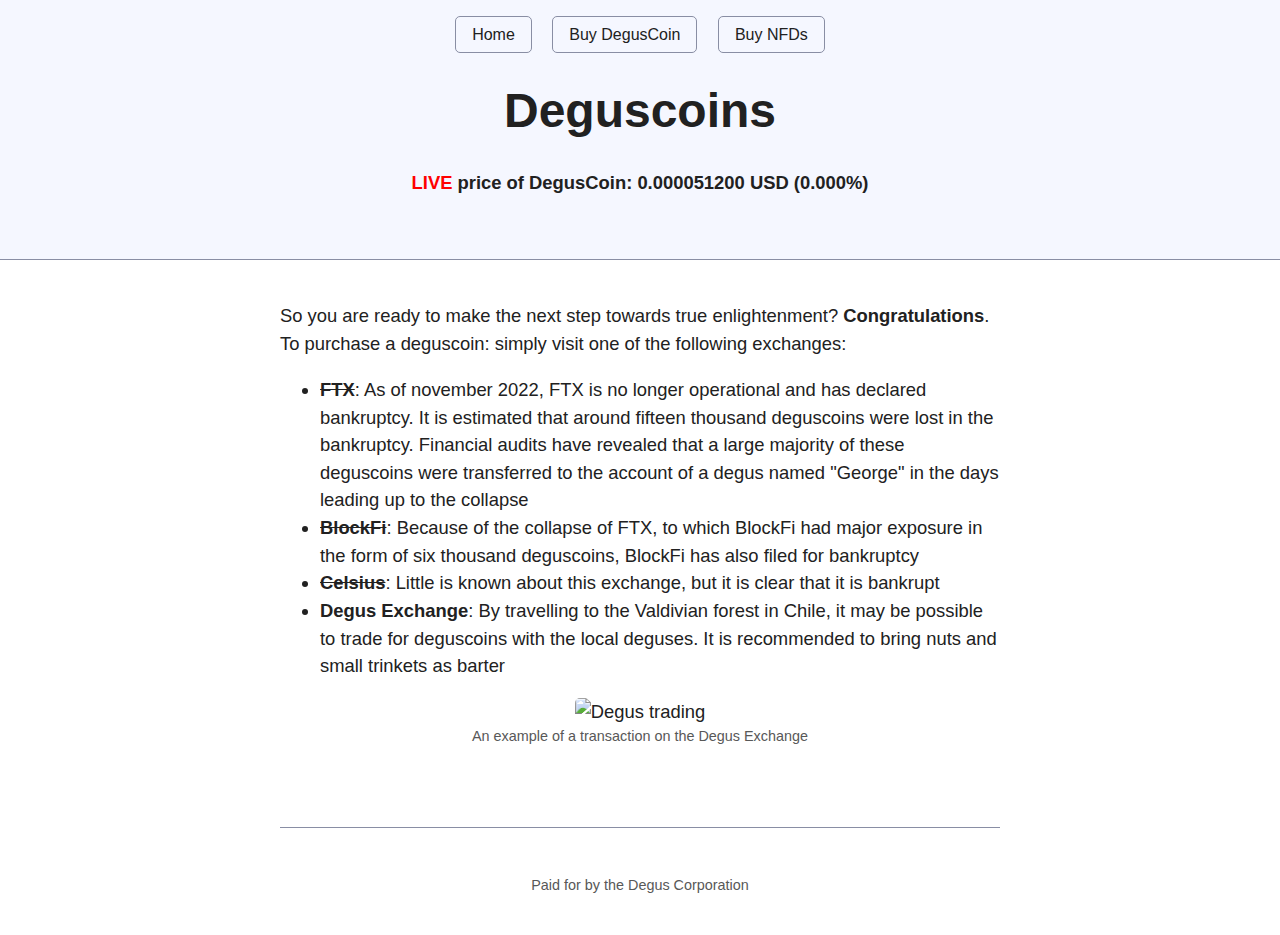
==== deguscoin.html @ f14afa3e "Add a lot of files" ====
<!doctype html>
<html>
<head>
	<title>Buy deguscoin right now!</title>
	<link rel="stylesheet" href="simple.css">
	<link rel="stylesheet" href="stylesheet.css">
	<meta name="viewport" content="width=device-width, initial-scale=1.0">
	<meta charset="UTF-8">
</head>
<body>
	<header>
		<nav>
		<a href="/">Home</a>
		<a href="/deguscoin">Buy DegusCoin</a>
		<a href="/nfd">Buy NFDs</a>
		</nav>
		<h1>Deguscoins</h1>
		<!-- <h6><i>"The future is just the present, tomorrow"</i></h6> -->
		<h5> <span style="color: red">LIVE</span> price of DegusCoin: <span id="price"></span></h5>
	</header>

	<main>
		<p>
		So you are ready to make the next step towards true enlightenment? <b>Congratulations</b>. To purchase a deguscoin: simply visit one of the following exchanges:

		<ul>
			<li><b><strike>FTX</strike></b>: As of november 2022, FTX is no longer operational and has declared bankruptcy. It is estimated that around fifteen thousand deguscoins were lost in the bankruptcy. Financial audits have revealed that a large majority of these deguscoins were transferred to the account of a degus named "George" in the days leading up to the collapse</li>
			<li><b><strike>BlockFi</strike></b>: Because of the collapse of FTX, to which BlockFi had major exposure in the form of six thousand deguscoins, BlockFi has also filed for bankruptcy</li>
			<li><b><strike>Celsius</strike></b>: Little is known about this exchange, but it is clear that it is bankrupt</li>
			<li><b>Degus Exchange</b>: By travelling to the Valdivian forest in Chile, it may be possible to trade for deguscoins with the local deguses. It is recommended to bring nuts and small trinkets as barter</li>
		</ul> 
		</p>

		<figure>
			<img alt="Degus trading" src="/images/degustrade.jpg" />
			<figcaption>An example of a transaction on the Degus Exchange</figcaption>
		</figure>

	</main>

	<footer>
		<p>Paid for by the Degus Corporation</p>
	</footer>

	<script src="script.js"></script>

	
</body>
</html>
---- simple.css ----
/* Global variables. */
:root {
  /* Set sans-serif & mono fonts */
  --sans-font: -apple-system, BlinkMacSystemFont, "Avenir Next", Avenir,
    "Nimbus Sans L", Roboto, "Noto Sans", "Segoe UI", Arial, Helvetica,
    "Helvetica Neue", sans-serif;
  --mono-font: Consolas, Menlo, Monaco, "Andale Mono", "Ubuntu Mono", monospace;

  /* Default (light) theme */
  --bg: #fff;
  --accent-bg: #f5f7ff;
  --text: #212121;
  --text-light: #585858;
  --border: #898EA4;
  --accent: #0d47a1;
  --code: #d81b60;
  --preformatted: #444;
  --marked: #ffdd33;
  --disabled: #efefef;
}

/* Dark theme */
@media (prefers-color-scheme: dark) {
  :root {
    color-scheme: dark;
    --bg: #212121;
    --accent-bg: #2b2b2b;
    --text: #dcdcdc;
    --text-light: #ababab;
    --accent: #ffb300;
    --code: #f06292;
    --preformatted: #ccc;
    --disabled: #111;
  }
  /* Add a bit of transparency so light media isn't so glaring in dark mode */
  img,
  video {
    opacity: 0.8;
  }
}

/* Reset box-sizing */
*, *::before, *::after {
  box-sizing: border-box;
}

/* Reset default appearance */
textarea,
select,
input,
progress {
  appearance: none;
  -webkit-appearance: none;
  -moz-appearance: none;
}

html {
  /* Set the font globally */
  font-family: var(--sans-font);
  scroll-behavior: smooth;
}

/* Make the body a nice central block */
body {
  color: var(--text);
  background-color: var(--bg);
  font-size: 1.15rem;
  line-height: 1.5;
  display: grid;
  grid-template-columns: 1fr min(45rem, 90%) 1fr;
  margin: 0;
}
body > * {
  grid-column: 2;
}

/* Make the header bg full width, but the content inline with body */
body > header {
  background-color: var(--accent-bg);
  border-bottom: 1px solid var(--border);
  text-align: center;
  padding: 0 0.5rem 2rem 0.5rem;
  grid-column: 1 / -1;
}

body > header h1 {
  max-width: 1200px;
  margin: 1rem auto;
}

body > header p {
  max-width: 40rem;
  margin: 1rem auto;
}

/* Add a little padding to ensure spacing is correct between content and header > nav */
main {
  padding-top: 1.5rem;
}

body > footer {
  margin-top: 4rem;
  padding: 2rem 1rem 1.5rem 1rem;
  color: var(--text-light);
  font-size: 0.9rem;
  text-align: center;
  border-top: 1px solid var(--border);
}

/* Format headers */
h1 {
  font-size: 3rem;
}

h2 {
  font-size: 2.6rem;
  margin-top: 3rem;
}

h3 {
  font-size: 2rem;
  margin-top: 3rem;
}

h4 {
  font-size: 1.44rem;
}

h5 {
  font-size: 1.15rem;
}

h6 {
  font-size: 0.96rem;
}

/* Prevent long strings from overflowing container */
p, h1, h2, h3, h4, h5, h6 {
  overflow-wrap: break-word;
}

/* Fix line height when title wraps */
h1,
h2,
h3 {
  line-height: 1.1;
}

/* Reduce header size on mobile */
@media only screen and (max-width: 720px) {
  h1 {
    font-size: 2.5rem;
  }

  h2 {
    font-size: 2.1rem;
  }

  h3 {
    font-size: 1.75rem;
  }

  h4 {
    font-size: 1.25rem;
  }
}

/* Format links & buttons */
a,
a:visited {
  color: var(--accent);
}

a:hover {
  text-decoration: none;
}

button,
[role="button"],
input[type="submit"],
input[type="reset"],
input[type="button"],
label[type="button"] {
  border: none;
  border-radius: 5px;
  background-color: var(--accent);
  font-size: 1rem;
  color: var(--bg);
  padding: 0.7rem 0.9rem;
  margin: 0.5rem 0;
}

button[disabled],
[role="button"][aria-disabled="true"],
input[type="submit"][disabled],
input[type="reset"][disabled],
input[type="button"][disabled],
input[type="checkbox"][disabled],
input[type="radio"][disabled],
select[disabled] {
  cursor: not-allowed;
}

input:disabled,
textarea:disabled,
select:disabled,
button[disabled] {
  cursor: not-allowed;
  background-color: var(--disabled);
  color: var(--text-light)
}

input[type="range"] {
  padding: 0;
}

/* Set the cursor to '?' on an abbreviation and style the abbreviation to show that there is more information underneath */
abbr[title] {
  cursor: help;
  text-decoration-line: underline;
  text-decoration-style: dotted;
}

button:enabled:hover,
[role="button"]:not([aria-disabled="true"]):hover,
input[type="submit"]:enabled:hover,
input[type="reset"]:enabled:hover,
input[type="button"]:enabled:hover,
label[type="button"]:hover {
  filter: brightness(1.4);
  cursor: pointer;
}

button:focus-visible:where(:enabled, [role="button"]:not([aria-disabled="true"])),
input:enabled:focus-visible:where(
  [type="submit"],
  [type="reset"],
  [type="button"]
) {
  outline: 2px solid var(--accent);
  outline-offset: 1px;
}

/* Format navigation */
header > nav {
  font-size: 1rem;
  line-height: 2;
  padding: 1rem 0 0 0;
}

/* Use flexbox to allow items to wrap, as needed */
header > nav ul,
header > nav ol {
  align-content: space-around;
  align-items: center;
  display: flex;
  flex-direction: row;
  flex-wrap: wrap;
  justify-content: center;
  list-style-type: none;
  margin: 0;
  padding: 0;
}

/* List items are inline elements, make them behave more like blocks */
header > nav ul li,
header > nav ol li {
  display: inline-block;
}

header > nav a,
header > nav a:visited {
  margin: 0 0.5rem 1rem 0.5rem;
  border: 1px solid var(--border);
  border-radius: 5px;
  color: var(--text);
  display: inline-block;
  padding: 0.1rem 1rem;
  text-decoration: none;
}

header > nav a:hover {
  border-color: var(--accent);
  color: var(--accent);
  cursor: pointer;
}

/* Reduce nav side on mobile */
@media only screen and (max-width: 720px) {
  header > nav a {
    border: none;
    padding: 0;
    text-decoration: underline;
    line-height: 1;
  }
}

/* Consolidate box styling */
aside, details, pre, progress {
  background-color: var(--accent-bg);
  border: 1px solid var(--border);
  border-radius: 5px;
  margin-bottom: 1rem;
}

aside {
  font-size: 1rem;
  width: 30%;
  padding: 0 15px;
  margin-left: 15px;
  float: right;
}

/* Make aside full-width on mobile */
@media only screen and (max-width: 720px) {
  aside {
    width: 100%;
    float: none;
    margin-left: 0;
  }
}

article, fieldset {
  border: 1px solid var(--border);
  padding: 1rem;
  border-radius: 5px;
  margin-bottom: 1rem;
}

article h2:first-child,
section h2:first-child {
  margin-top: 1rem;
}

section {
  border-top: 1px solid var(--border);
  border-bottom: 1px solid var(--border);
  padding: 2rem 1rem;
  margin: 3rem 0;
}

/* Don't double separators when chaining sections */
section + section,
section:first-child {
  border-top: 0;
  padding-top: 0;
}

section:last-child {
  border-bottom: 0;
  padding-bottom: 0;
}

details {
  padding: 0.7rem 1rem;
}

summary {
  cursor: pointer;
  font-weight: bold;
  padding: 0.7rem 1rem;
  margin: -0.7rem -1rem;
  word-break: break-all;
}

details[open] > summary + * {
  margin-top: 0;
}

details[open] > summary {
  margin-bottom: 0.5rem;
}

details[open] > :last-child {
  margin-bottom: 0;
}

/* Format tables */
table {
  border-collapse: collapse;
  display: block;
  margin: 1.5rem 0;
  overflow: auto;
  width: 100%;
}

td,
th {
  border: 1px solid var(--border);
  text-align: left;
  padding: 0.5rem;
}

th {
  background-color: var(--accent-bg);
  font-weight: bold;
}

tr:nth-child(even) {
  /* Set every other cell slightly darker. Improves readability. */
  background-color: var(--accent-bg);
}

table caption {
  font-weight: bold;
  margin-bottom: 0.5rem;
}

/* Format forms */
textarea,
select,
input {
  font-size: inherit;
  font-family: inherit;
  padding: 0.5rem;
  margin-bottom: 0.5rem;
  color: var(--text);
  background-color: var(--bg);
  border: 1px solid var(--border);
  border-radius: 5px;
  box-shadow: none;
  max-width: 100%;
  display: inline-block;
}
label {
  display: block;
}
textarea:not([cols]) {
  width: 100%;
}

/* Add arrow to drop-down */
select:not([multiple]) {
  background-image: linear-gradient(45deg, transparent 49%, var(--text) 51%),
    linear-gradient(135deg, var(--text) 51%, transparent 49%);
  background-position: calc(100% - 15px), calc(100% - 10px);
  background-size: 5px 5px, 5px 5px;
  background-repeat: no-repeat;
  padding-right: 25px;
}

/* checkbox and radio button style */
input[type="checkbox"],
input[type="radio"] {
  vertical-align: middle;
  position: relative;
  width: min-content;
}

input[type="checkbox"] + label,
input[type="radio"] + label {
  display: inline-block;
}

input[type="radio"] {
  border-radius: 100%;
}

input[type="checkbox"]:checked,
input[type="radio"]:checked {
  background-color: var(--accent);
}

input[type="checkbox"]:checked::after {
  /* Creates a rectangle with colored right and bottom borders which is rotated to look like a check mark */
  content: " ";
  width: 0.18em;
  height: 0.32em;
  border-radius: 0;
  position: absolute;
  top: 0.05em;
  left: 0.17em;
  background-color: transparent;
  border-right: solid var(--bg) 0.08em;
  border-bottom: solid var(--bg) 0.08em;
  font-size: 1.8em;
  transform: rotate(45deg);
}
input[type="radio"]:checked::after {
  /* creates a colored circle for the checked radio button  */
  content: " ";
  width: 0.25em;
  height: 0.25em;
  border-radius: 100%;
  position: absolute;
  top: 0.125em;
  background-color: var(--bg);
  left: 0.125em;
  font-size: 32px;
}

/* Makes input fields wider on smaller screens */
@media only screen and (max-width: 720px) {
  textarea,
  select,
  input {
    width: 100%;
  }
}

/* Set a height for color input */
input[type="color"] {
  height: 2.5rem;
  padding:  0.2rem;
}

/* do not show border around file selector button */
input[type="file"] {
  border: 0;
}

/* Misc body elements */
hr {
  border: none;
  height: 1px;
  background: var(--border);
  margin: 1rem auto;
}

mark {
  padding: 2px 5px;
  border-radius: 4px;
  background-color: var(--marked);
}

img,
video {
  max-width: 100%;
  height: auto;
  border-radius: 5px;
}

figure {
  margin: 0;
  text-align: center;
}

figcaption {
  font-size: 0.9rem;
  color: var(--text-light);
  margin-bottom: 1rem;
}

blockquote {
  margin: 2rem 0 2rem 2rem;
  padding: 0.4rem 0.8rem;
  border-left: 0.35rem solid var(--accent);
  color: var(--text-light);
  font-style: italic;
}

cite {
  font-size: 0.9rem;
  color: var(--text-light);
  font-style: normal;
}

dt {
    color: var(--text-light);
}

/* Use mono font for code elements */
code,
pre,
pre span,
kbd,
samp {
  font-family: var(--mono-font);
  color: var(--code);
}

kbd {
  color: var(--preformatted);
  border: 1px solid var(--preformatted);
  border-bottom: 3px solid var(--preformatted);
  border-radius: 5px;
  padding: 0.1rem 0.4rem;
}

pre {
  padding: 1rem 1.4rem;
  max-width: 100%;
  overflow: auto;
  color: var(--preformatted);
}

/* Fix embedded code within pre */
pre code {
  color: var(--preformatted);
  background: none;
  margin: 0;
  padding: 0;
}

/* Progress bars */
/* Declarations are repeated because you */
/* cannot combine vendor-specific selectors */
progress {
  width: 100%;
}

progress:indeterminate {
  background-color: var(--accent-bg);
}

progress::-webkit-progress-bar {
  border-radius: 5px;
  background-color: var(--accent-bg);
}

progress::-webkit-progress-value {
  border-radius: 5px;
  background-color: var(--accent);
}

progress::-moz-progress-bar {
  border-radius: 5px;
  background-color: var(--accent);
  transition-property: width;
  transition-duration: 0.3s;
}

progress:indeterminate::-moz-progress-bar {
  background-color: var(--accent-bg);
}
---- stylesheet.css ----
.float {
	position: fixed;
	top: 100px;
	width: 20%;
}
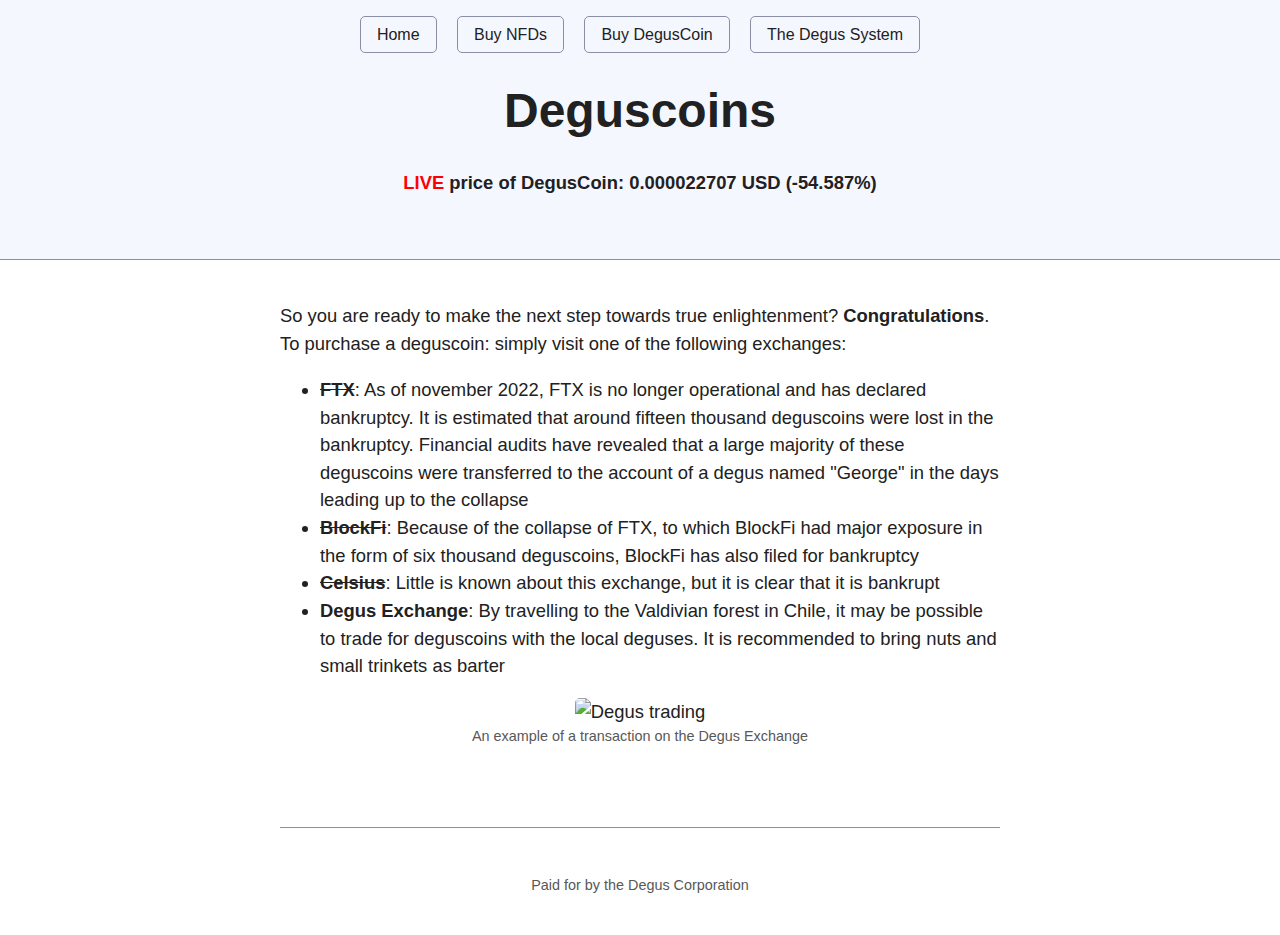
==== commit bae1afb9: "Update navbar" ====
--- a/deguscoin.html
+++ b/deguscoin.html
@@ -11,8 +11,9 @@
 	<header>
 		<nav>
 		<a href="/">Home</a>
+		<a href="/nfd">Buy NFDs</a>
 		<a href="/deguscoin">Buy DegusCoin</a>
-		<a href="/nfd">Buy NFDs</a>
+		<a href="/system">The Degus System</a>
 		</nav>
 		<h1>Deguscoins</h1>
 		<!-- <h6><i>"The future is just the present, tomorrow"</i></h6> -->
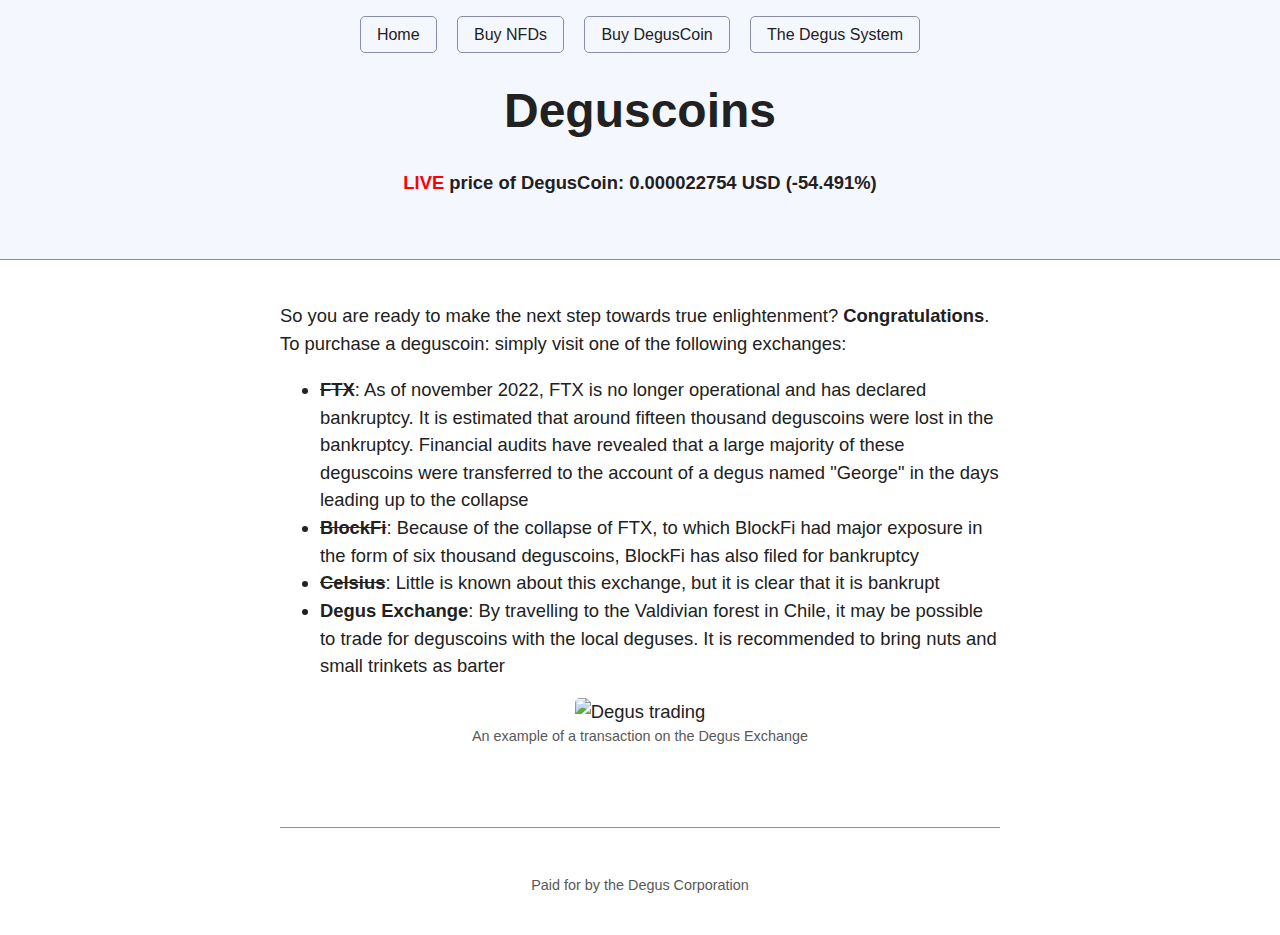
==== commit f3756b89: "Remove stylesheet.css" ====
--- a/deguscoin.html
+++ b/deguscoin.html
@@ -3,7 +3,6 @@
 <head>
 	<title>Buy deguscoin right now!</title>
 	<link rel="stylesheet" href="simple.css">
-	<link rel="stylesheet" href="stylesheet.css">
 	<meta name="viewport" content="width=device-width, initial-scale=1.0">
 	<meta charset="UTF-8">
 </head>
